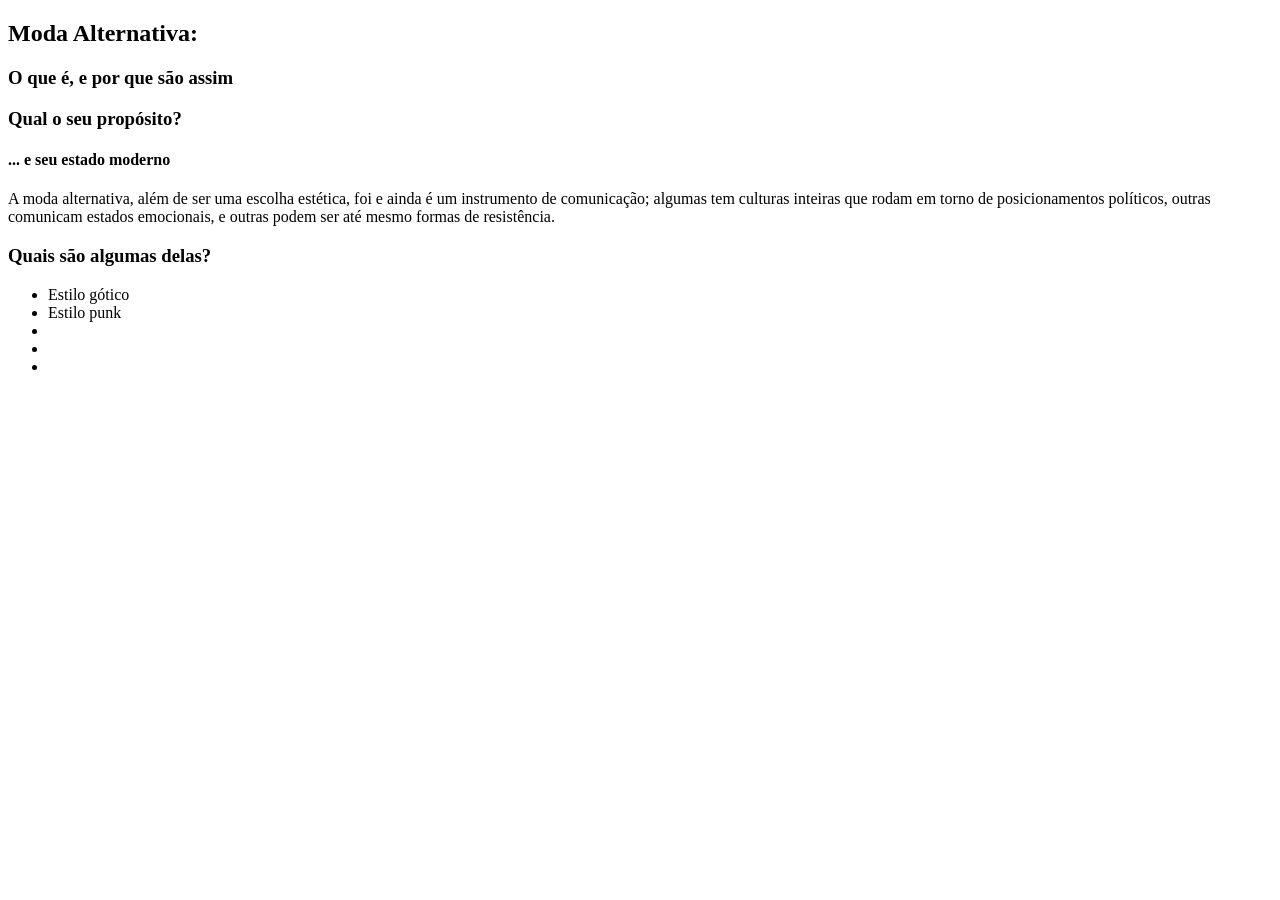
==== index.html @ 723718ba "segundo item.." ====
<!DOCTYPE html>
<html lang="en">
<head>
    <meta charset="UTF-8">
    <meta name="viewport" content="width=device-width, initial-scale=1.0">
    <title>ProvaHtmlCSS</title>
</head>
<body>
    <h2>Moda Alternativa:</h3>
    <h3>O que é, e por que são assim</h2>

    <div>
        <h3>Qual o seu propósito?</h3>
        <h4>... e seu estado moderno</h4>
    <p>A moda alternativa, além de ser uma escolha estética, foi e ainda é um instrumento de comunicação; algumas tem culturas
        inteiras que rodam em torno de posicionamentos políticos, outras comunicam estados
        emocionais, e outras podem ser até mesmo formas de resistência.
    </p>
    <h3>Quais são algumas delas?</h3>
    <ul>
        <li>Estilo gótico</li>
        <li>Estilo punk</li>
        <li></li>
        <li></li>
        <li></li>
    </ul>
    </div>
</body>
</html>
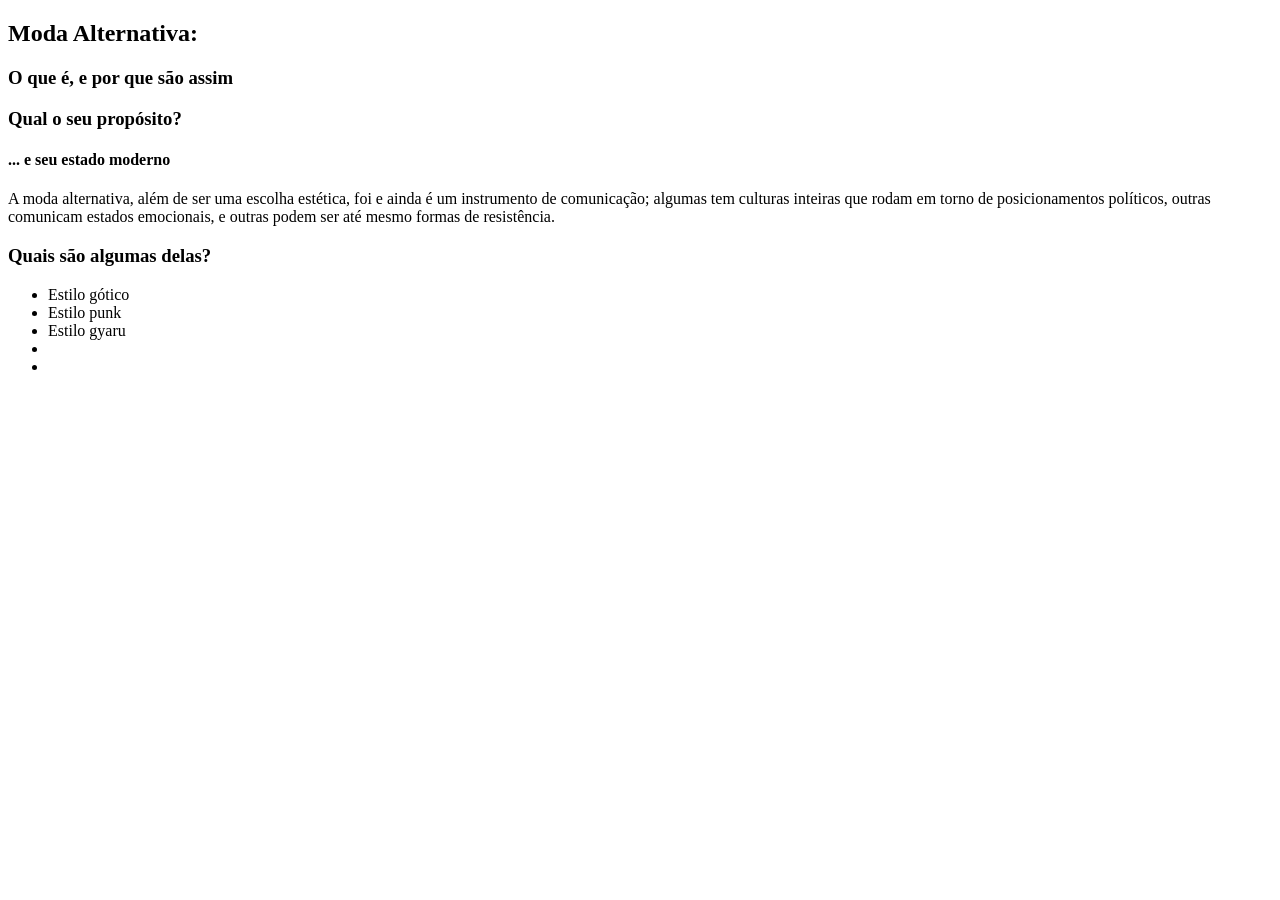
==== commit 2e288c7b: "terceiro..." ====
--- a/index.html
+++ b/index.html
@@ -20,7 +20,7 @@
     <ul>
         <li>Estilo gótico</li>
         <li>Estilo punk</li>
-        <li></li>
+        <li>Estilo gyaru</li>
         <li></li>
         <li></li>
     </ul>
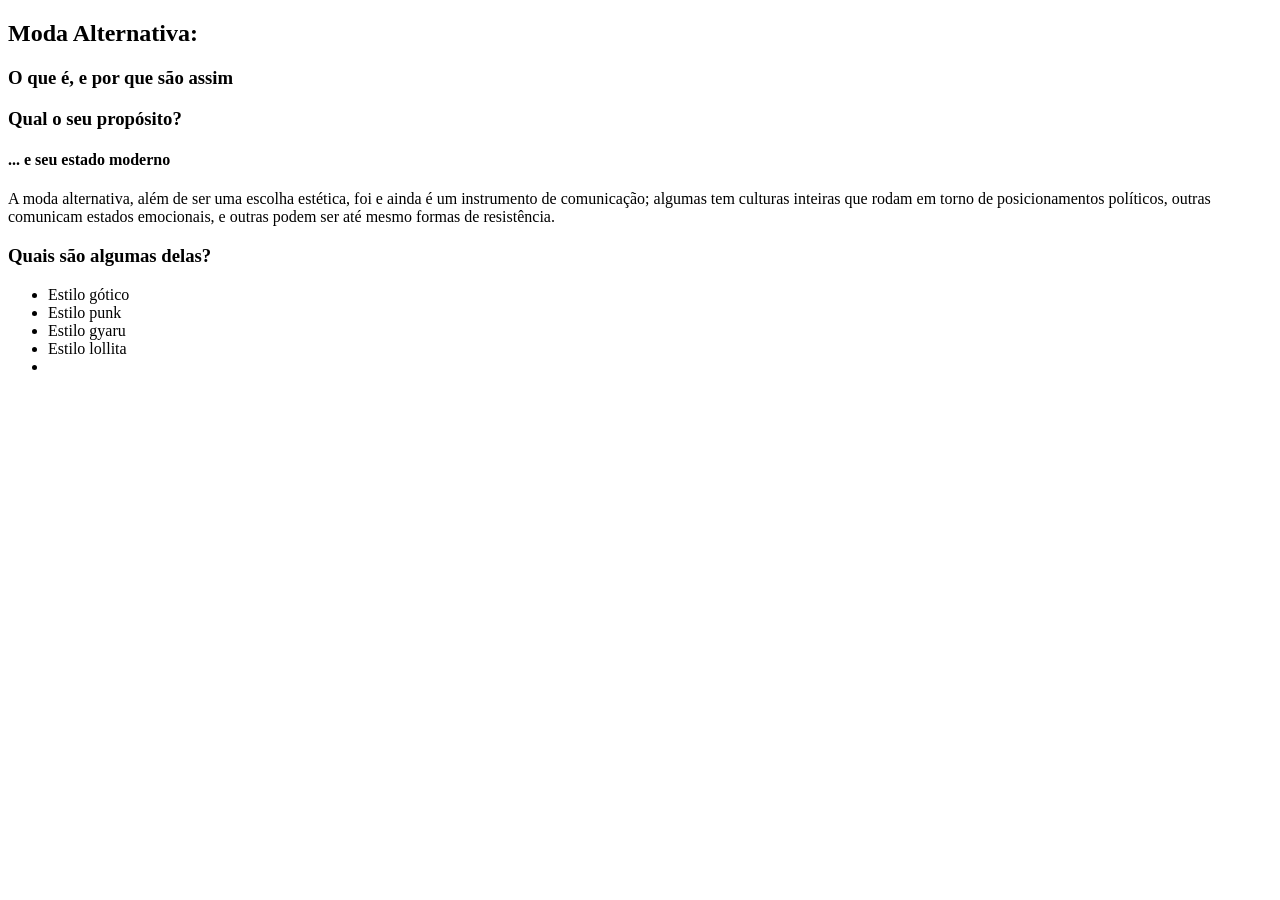
==== commit da90b8a8: "quatro" ====
--- a/index.html
+++ b/index.html
@@ -21,7 +21,7 @@
         <li>Estilo gótico</li>
         <li>Estilo punk</li>
         <li>Estilo gyaru</li>
-        <li></li>
+        <li>Estilo lollita</li>
         <li></li>
     </ul>
     </div>
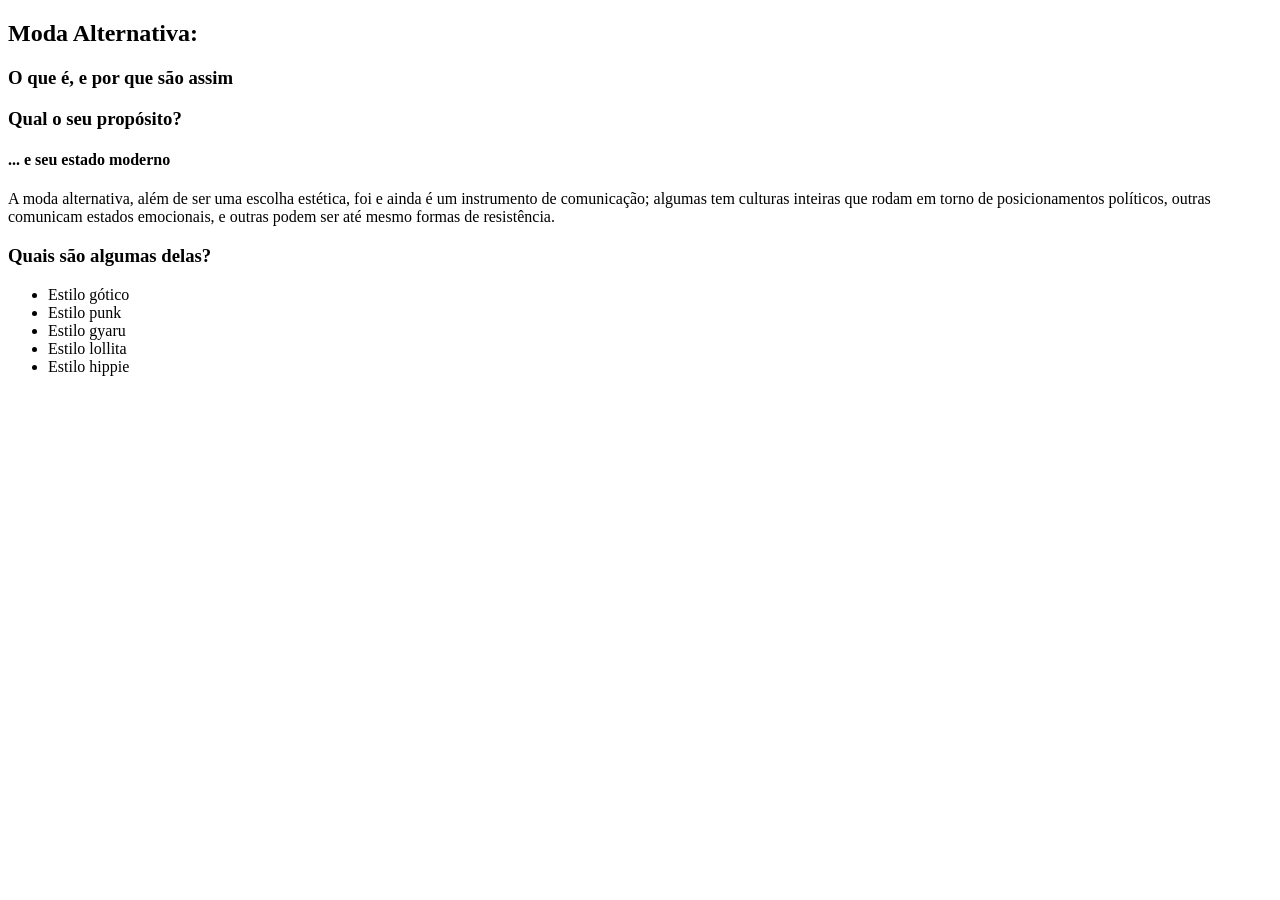
==== commit 6d59798b: "quinto !!!" ====
--- a/index.html
+++ b/index.html
@@ -22,7 +22,7 @@
         <li>Estilo punk</li>
         <li>Estilo gyaru</li>
         <li>Estilo lollita</li>
-        <li></li>
+        <li>Estilo hippie</li>
     </ul>
     </div>
 </body>
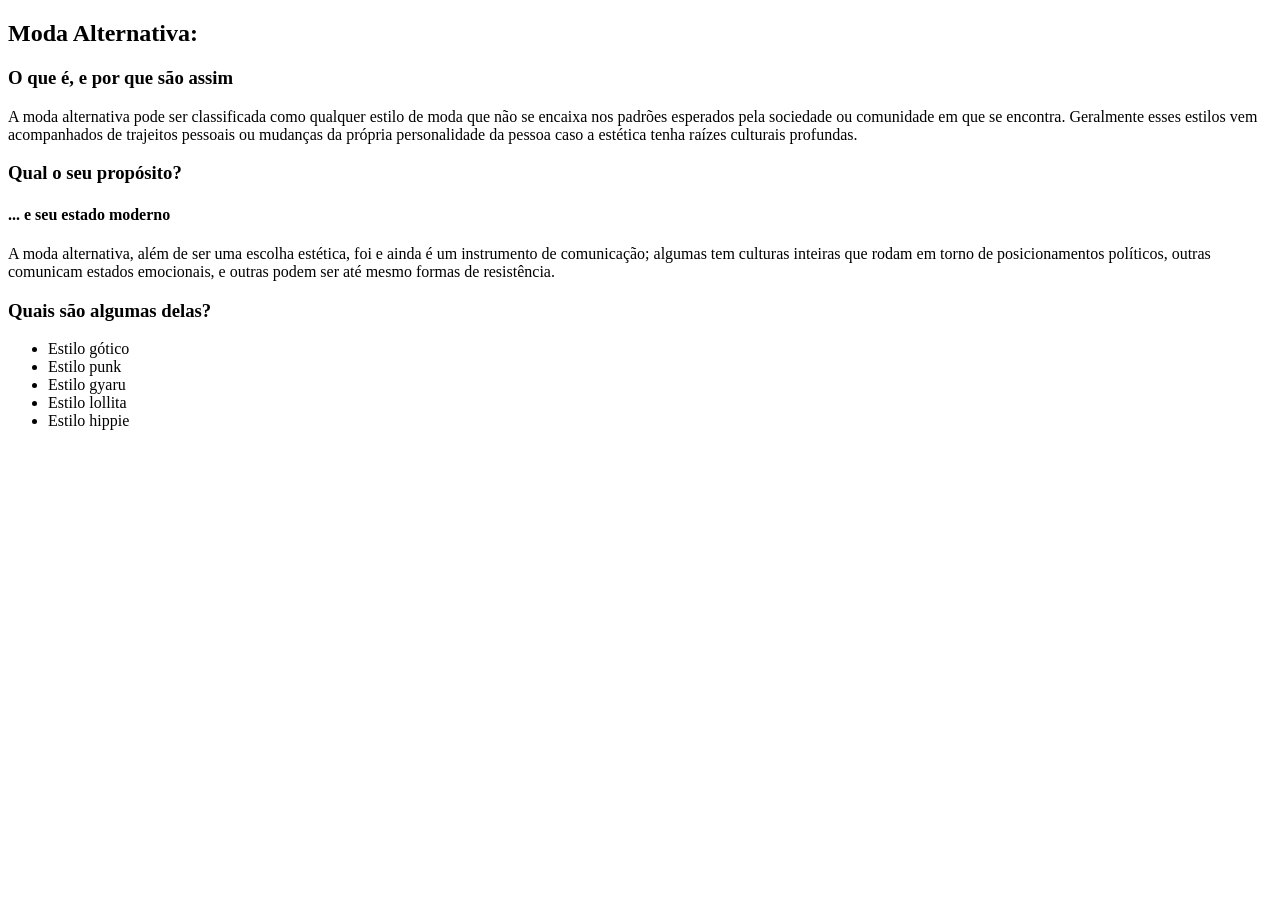
==== commit 4526d169: "Segundo parágrafo ---" ====
--- a/index.html
+++ b/index.html
@@ -8,6 +8,13 @@
 <body>
     <h2>Moda Alternativa:</h3>
     <h3>O que é, e por que são assim</h2>
+
+        <p>
+            A moda alternativa pode ser classificada como qualquer estilo de moda que não se
+            encaixa nos padrões esperados pela sociedade ou comunidade em que se encontra.
+            Geralmente esses estilos vem acompanhados de trajeitos pessoais ou mudanças da
+            própria personalidade da pessoa caso a estética tenha raízes culturais profundas.
+        </p>
 
     <div>
         <h3>Qual o seu propósito?</h3>
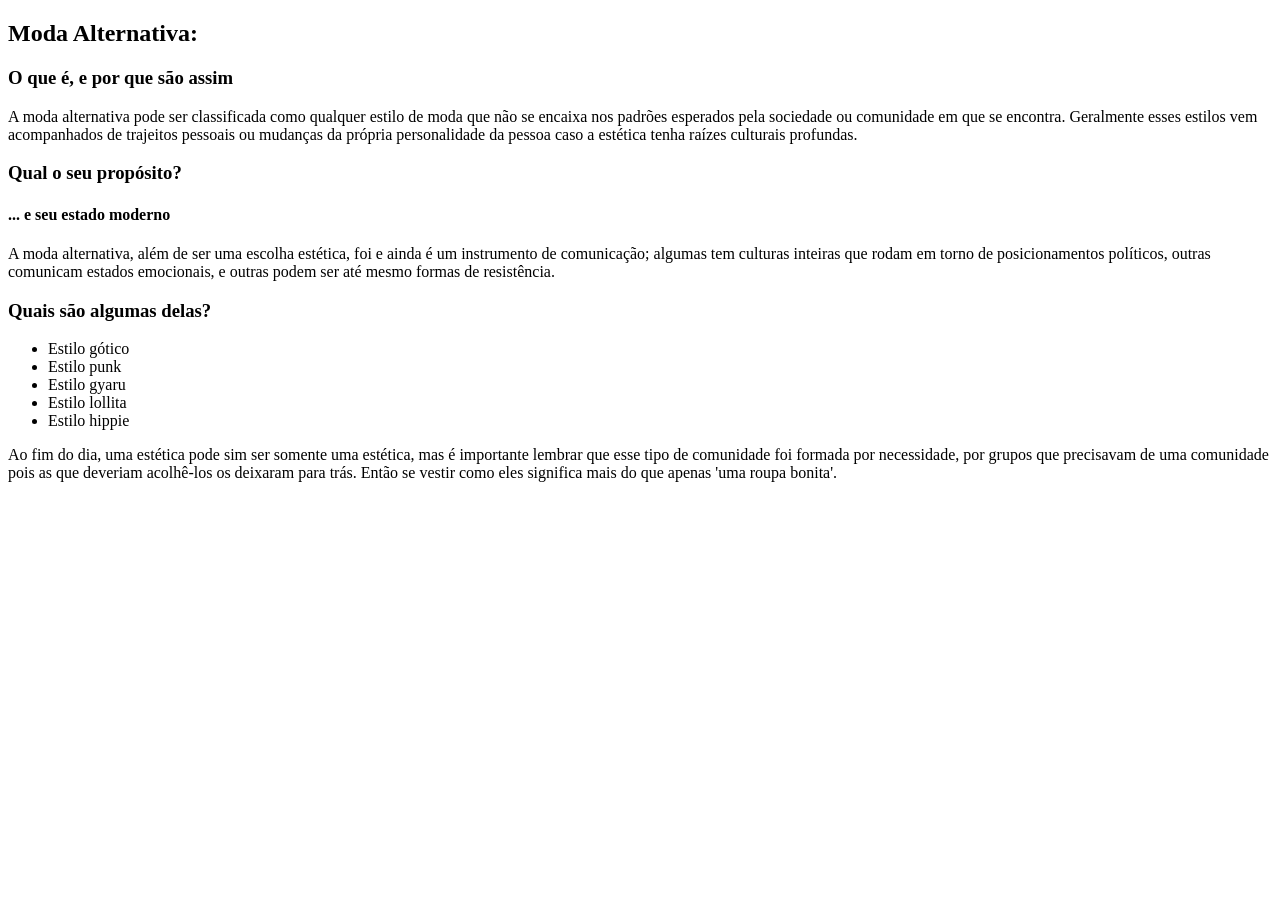
==== commit 01da5b62: "terceiro paragráfo yayyy ---" ====
--- a/index.html
+++ b/index.html
@@ -16,13 +16,14 @@
             própria personalidade da pessoa caso a estética tenha raízes culturais profundas.
         </p>
 
-    <div>
+    
         <h3>Qual o seu propósito?</h3>
         <h4>... e seu estado moderno</h4>
     <p>A moda alternativa, além de ser uma escolha estética, foi e ainda é um instrumento de comunicação; algumas tem culturas
         inteiras que rodam em torno de posicionamentos políticos, outras comunicam estados
         emocionais, e outras podem ser até mesmo formas de resistência.
     </p>
+
     <h3>Quais são algumas delas?</h3>
     <ul>
         <li>Estilo gótico</li>
@@ -31,6 +32,11 @@
         <li>Estilo lollita</li>
         <li>Estilo hippie</li>
     </ul>
-    </div>
+    
+    <p>Ao fim do dia, uma estética pode sim ser somente uma estética, mas é importante lembrar
+        que esse tipo de comunidade foi formada por necessidade, por grupos que precisavam de uma 
+        comunidade pois as que deveriam acolhê-los os deixaram para trás. Então se vestir como eles 
+        significa mais do que apenas 'uma roupa bonita'.
+    </p>
 </body>
 </html>
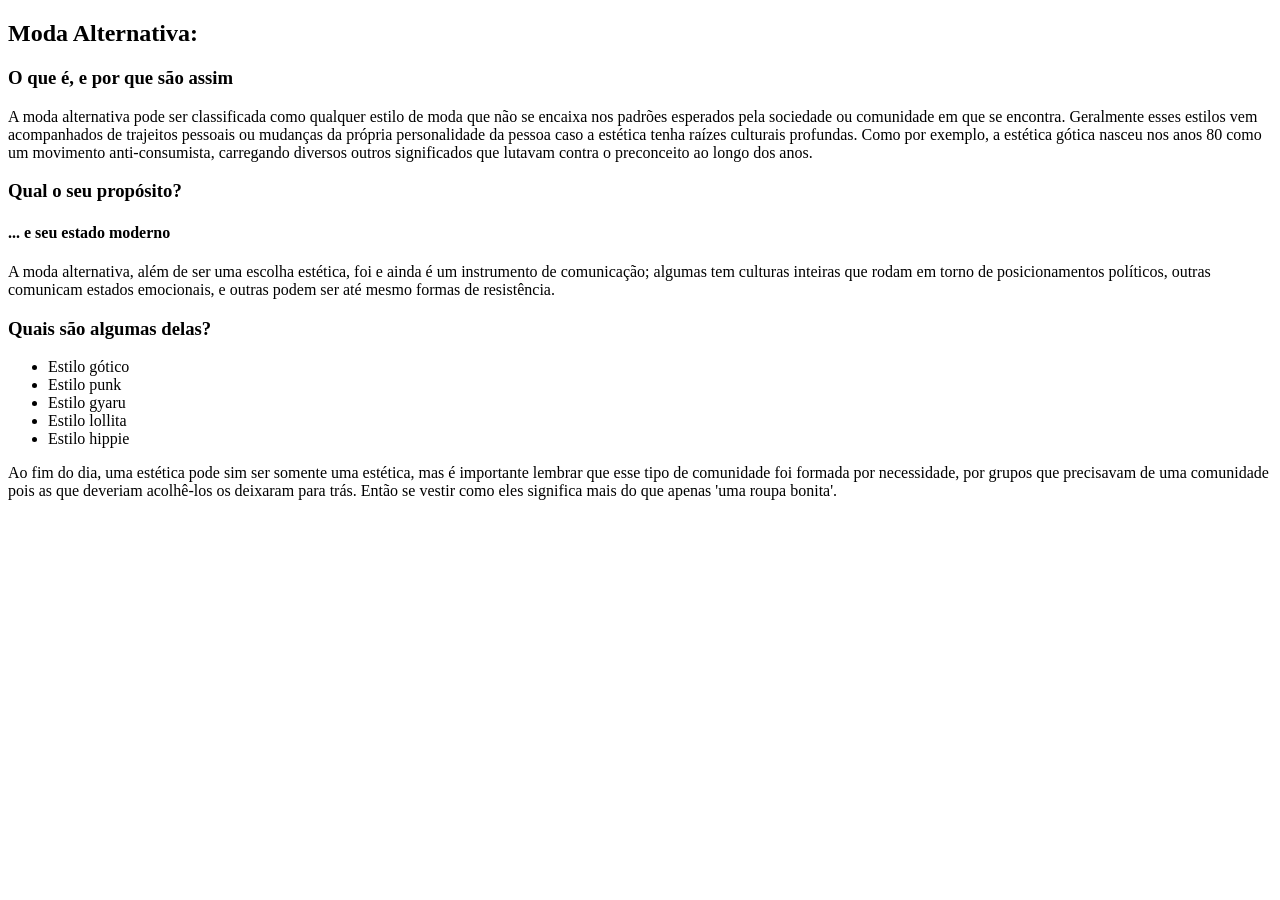
==== commit 3f1d437b: "UPDATE NO PARAGRÁFO !!" ====
--- a/index.html
+++ b/index.html
@@ -4,6 +4,7 @@
     <meta charset="UTF-8">
     <meta name="viewport" content="width=device-width, initial-scale=1.0">
     <title>ProvaHtmlCSS</title>
+    
 </head>
 <body>
     <h2>Moda Alternativa:</h3>
@@ -14,6 +15,8 @@
             encaixa nos padrões esperados pela sociedade ou comunidade em que se encontra.
             Geralmente esses estilos vem acompanhados de trajeitos pessoais ou mudanças da
             própria personalidade da pessoa caso a estética tenha raízes culturais profundas.
+            Como por exemplo, a estética gótica nasceu nos anos 80 como um movimento anti-consumista, carregando
+            diversos outros significados que lutavam contra o preconceito ao longo dos anos.
         </p>
 
     
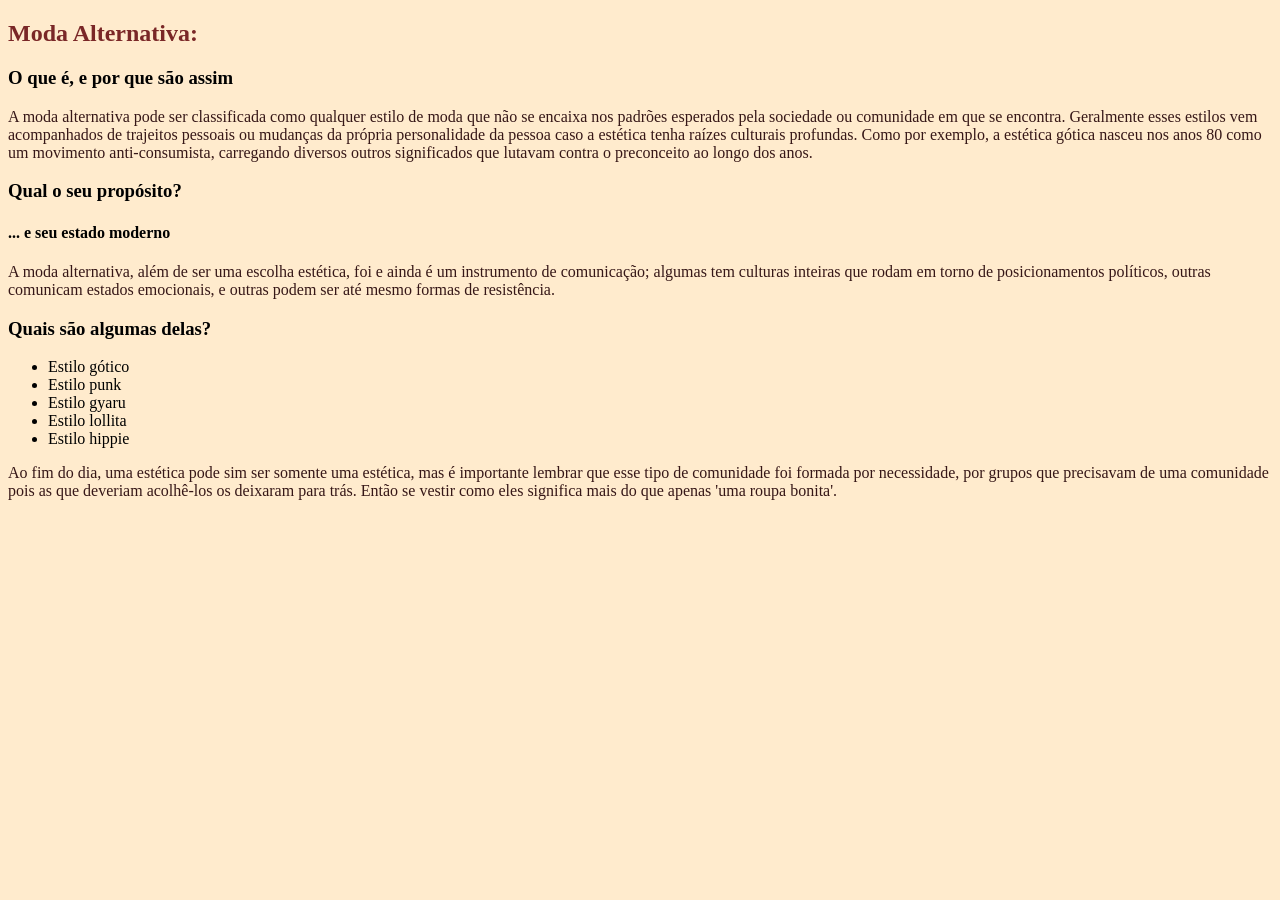
==== commit d7337735: "linkei o css no html" ====
--- a/index.html
+++ b/index.html
@@ -4,7 +4,7 @@
     <meta charset="UTF-8">
     <meta name="viewport" content="width=device-width, initial-scale=1.0">
     <title>ProvaHtmlCSS</title>
-    
+    <link rel="stylesheet" href="style.css">
 </head>
 <body>
     <h2>Moda Alternativa:</h3>
@@ -19,7 +19,6 @@
             diversos outros significados que lutavam contra o preconceito ao longo dos anos.
         </p>
 
-    
         <h3>Qual o seu propósito?</h3>
         <h4>... e seu estado moderno</h4>
     <p>A moda alternativa, além de ser uma escolha estética, foi e ainda é um instrumento de comunicação; algumas tem culturas
--- a/style.css
+++ b/style.css
@@ -0,0 +1,11 @@
+body{
+    background-color: blanchedalmond;
+}
+
+h2{
+    color: rgb(122, 39, 39);
+}
+
+p{
+    color: rgb(54, 23, 23);
+}
